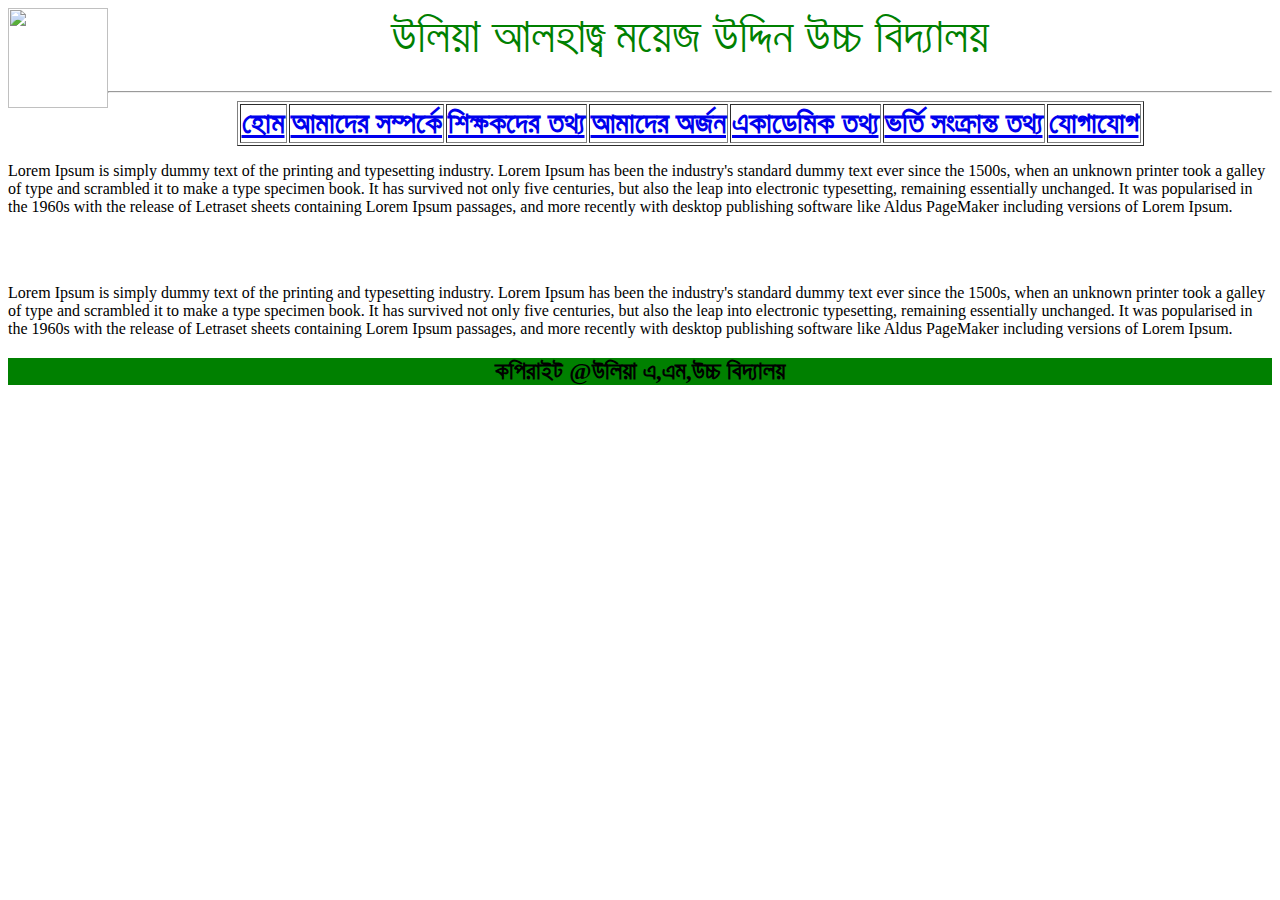
==== about_us.html @ 76924a34 "Add files via upload" ====
<!DOCTYPE html>
<html>
<head>
	
	<title>উলিয়া এ,এম,উচ্চ বিদ্যালয়</title>
</head>
<body>
<img src="/media/kafi/Education/Varsity Documents/12. Summer 12th semester 2020/CSE4033.11 Web MMJR/Ulia high school/logo.png" height="100" width="100" align="left">
<center><font size="100" color="green">উলিয়া আলহাজ্ব ময়েজ উদ্দিন উচ্চ বিদ্যালয়</font></center> 
<br>
<hr>
<center>
<table border="1">
	<tr style="font-size: 30px" >
		<th><a href="index.html">হোম</a></th>
		<th><a href="about_us.html">আমাদের সম্পর্কে</a></th>
		<th><a href="teacher.html">শিক্ষকদের তথ্য </a></th>
		<th><a href="result.html">আমাদের অর্জন </a></th>
		<th><a href="academic.html">একাডেমিক তথ্য </a></th>
		<th><a href="admission.html">ভর্তি সংক্রান্ত তথ্য  </a></th>
		<th><a href="contact.html">যোগাযোগ</a></th>
	</tr>
</table>
</center>
<p>
	Lorem Ipsum is simply dummy text of the printing and typesetting industry. Lorem Ipsum has been the industry's standard dummy text ever since the 1500s, when an unknown printer took a galley of type and scrambled it to make a type specimen book. It has survived not only five centuries, but also the leap into electronic typesetting, remaining essentially unchanged. It was popularised in the 1960s with the release of Letraset sheets containing Lorem Ipsum passages, and more recently with desktop publishing software like Aldus PageMaker including versions of Lorem Ipsum.
</p>

<br>
<br>
<p>
	Lorem Ipsum is simply dummy text of the printing and typesetting industry. Lorem Ipsum has been the industry's standard dummy text ever since the 1500s, when an unknown printer took a galley of type and scrambled it to make a type specimen book. It has survived not only five centuries, but also the leap into electronic typesetting, remaining essentially unchanged. It was popularised in the 1960s with the release of Letraset sheets containing Lorem Ipsum passages, and more recently with desktop publishing software like Aldus PageMaker including versions of Lorem Ipsum.
</p>

<center>
	<footer style="background-color: green">
	<h2>কপিরাইট @উলিয়া এ,এম,উচ্চ বিদ্যালয়</h2>
</footer>
</center>
</body>
</html>
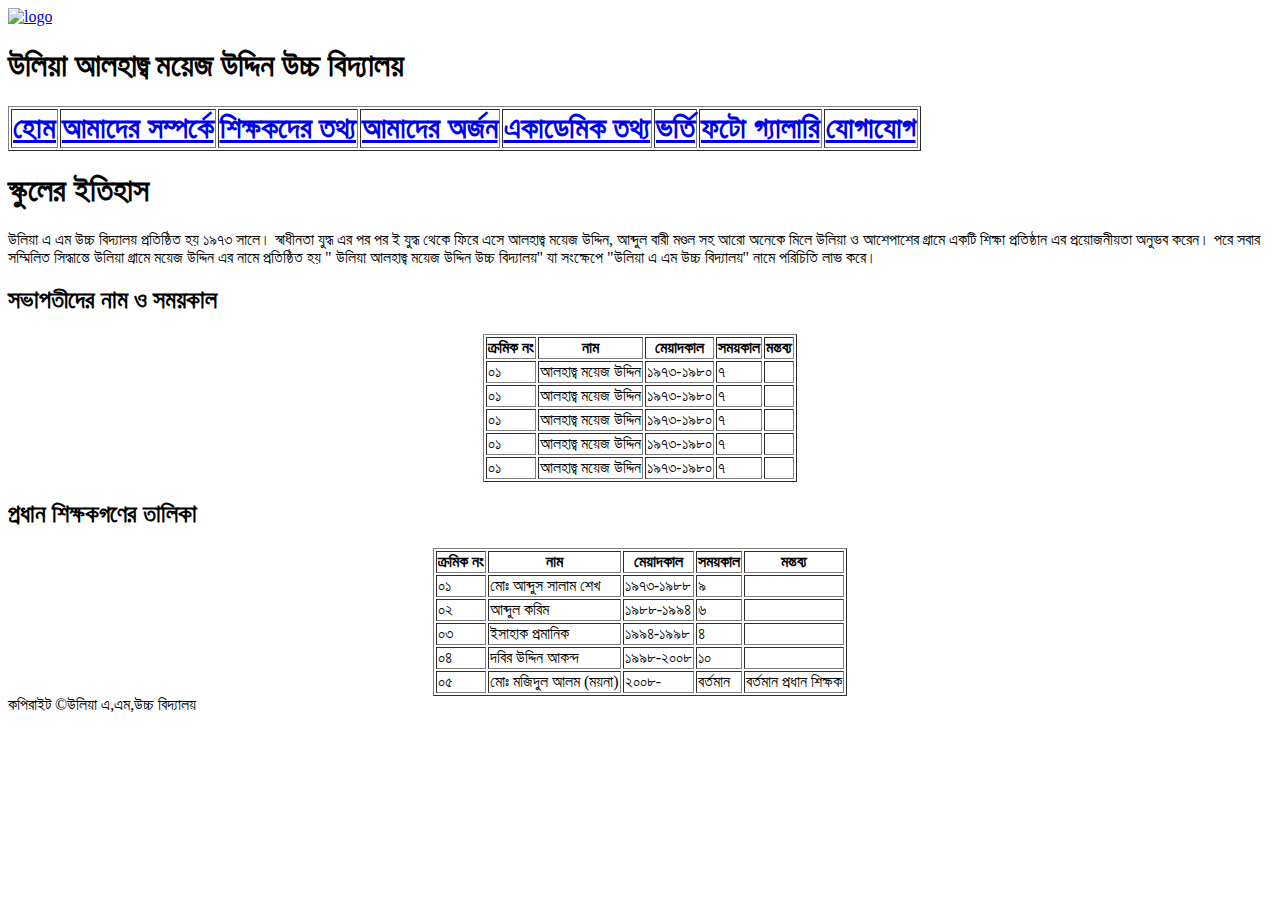
==== commit d8379b76: "Add files via upload" ====
--- a/about_us.html
+++ b/about_us.html
@@ -1,41 +1,151 @@
 <!DOCTYPE html>
 <html>
 <head>
-	
+	<link rel="stylesheet" type="text/css" href="/media/kafi/Education/Varsity Documents/12. Summer 12th semester 2020/CSE4034 Web Lab Shuvo Reza/Ulia high school/css/style.css">
 	<title>উলিয়া এ,এম,উচ্চ বিদ্যালয়</title>
+
 </head>
 <body>
-<img src="/media/kafi/Education/Varsity Documents/12. Summer 12th semester 2020/CSE4033.11 Web MMJR/Ulia high school/logo.png" height="100" width="100" align="left">
-<center><font size="100" color="green">উলিয়া আলহাজ্ব ময়েজ উদ্দিন উচ্চ বিদ্যালয়</font></center> 
-<br>
-<hr>
-<center>
-<table border="1">
-	<tr style="font-size: 30px" >
-		<th><a href="index.html">হোম</a></th>
-		<th><a href="about_us.html">আমাদের সম্পর্কে</a></th>
-		<th><a href="teacher.html">শিক্ষকদের তথ্য </a></th>
-		<th><a href="result.html">আমাদের অর্জন </a></th>
-		<th><a href="academic.html">একাডেমিক তথ্য </a></th>
-		<th><a href="admission.html">ভর্তি সংক্রান্ত তথ্য  </a></th>
-		<th><a href="contact.html">যোগাযোগ</a></th>
-	</tr>
-</table>
-</center>
-<p>
-	Lorem Ipsum is simply dummy text of the printing and typesetting industry. Lorem Ipsum has been the industry's standard dummy text ever since the 1500s, when an unknown printer took a galley of type and scrambled it to make a type specimen book. It has survived not only five centuries, but also the leap into electronic typesetting, remaining essentially unchanged. It was popularised in the 1960s with the release of Letraset sheets containing Lorem Ipsum passages, and more recently with desktop publishing software like Aldus PageMaker including versions of Lorem Ipsum.
-</p>
+	<header>
+		
+			<a href="index.html"><img src="/media/kafi/Education/Varsity Documents/12. Summer 12th semester 2020/CSE4033.11 Web MMJR/Ulia high school/logo.png" alt="logo"></a>
+			<h1>উলিয়া আলহাজ্ব ময়েজ উদ্দিন উচ্চ বিদ্যালয়</h1>
+		
+	</header>
+	<!-- menu section -->
+	<section class="menu-section">
+		
+			
+		<div class="menu">
+		
+			<table border="1">
+				<tr style="font-size: 30px" >
+					<th ><a href="index.html">হোম</a></th>
+					<th><a href="about_us.html">আমাদের সম্পর্কে</a></th>
+					<th><a href="teacher.html">শিক্ষকদের তথ্য </a></th>
+					<th><a href="result.html">আমাদের অর্জন </a></th>
+					<th><a href="academic.html">একাডেমিক তথ্য </a></th>
+					<th><a href="admission.html">ভর্তি   </a></th>
+					<th><a href="photo.html"> ফটো গ্যালারি </a></th>
+					<th><a href="contact.html">যোগাযোগ</a></th>
+				</tr>
+			</table>
+		</div>
+		
+	</section>
+<!-- about us section -->
 
-<br>
-<br>
-<p>
-	Lorem Ipsum is simply dummy text of the printing and typesetting industry. Lorem Ipsum has been the industry's standard dummy text ever since the 1500s, when an unknown printer took a galley of type and scrambled it to make a type specimen book. It has survived not only five centuries, but also the leap into electronic typesetting, remaining essentially unchanged. It was popularised in the 1960s with the release of Letraset sheets containing Lorem Ipsum passages, and more recently with desktop publishing software like Aldus PageMaker including versions of Lorem Ipsum.
-</p>
+<section class="about-us">
+	<div class="about1">
+		<h1>স্কুলের ইতিহাস </h1>
+		<span></span>
+		<p>
+			উলিয়া এ এম উচ্চ বিদ্যালয় প্রতিষ্ঠিত হয় ১৯৭৩ সালে। স্বাধীনতা যুদ্ধ এর পর পর ই যুদ্ধ থেকে ফিরে এসে আলহাজ্ব ময়েজ উদ্দিন, আব্দুল বারী মণ্ডল সহ আরো অনেকে মিলে উলিয়া ও আশেপাশের গ্রামে একটি শিক্ষা প্রতিষ্ঠান এর প্রয়োজনীয়তা অনুভব করেন। পরে সবার সম্মিলিত সিদ্ধান্তে উলিয়া গ্রামে ময়েজ উদ্দিন এর নামে প্রতিষ্ঠিত হয় " উলিয়া আলহাজ্ব ময়েজ উদ্দিন উচ্চ বিদ্যালয়" যা সংক্ষেপে "উলিয়া এ এম উচ্চ বিদ্যালয়" নামে পরিচিতি লাভ করে। 
+		</p>
+	</div>
+	<div class="about2">
+		<h2>সভাপতীদের নাম ও সময়কাল </h2>
+		<span></span>
+		<center>
+			<table border="1">
+				<tr>
+					<th>ক্রমিক নং </th>
+					<th>নাম </th>
+					<th> মেয়াদকাল </th>
+					<th>সময়কাল</th>
+					<th>মন্তব্য </th>
+				</tr>
+				<tr>
+					<td>০১ </td>
+					<td>আলহাজ্ব ময়েজ উদ্দিন </td>
+					<td>১৯৭৩-১৯৮০ </td>
+					<td>৭ </td>
+					<td></td>
+				</tr>
+				<tr>
+					<td>০১ </td>
+					<td>আলহাজ্ব ময়েজ উদ্দিন </td>
+					<td>১৯৭৩-১৯৮০ </td>
+					<td>৭ </td>
+					<td></td>
+				</tr>
+				<tr>
+					<td>০১ </td>
+					<td>আলহাজ্ব ময়েজ উদ্দিন </td>
+					<td>১৯৭৩-১৯৮০ </td>
+					<td>৭ </td>
+					<td></td>
+				</tr>
+				<tr>
+					<td>০১ </td>
+					<td>আলহাজ্ব ময়েজ উদ্দিন </td>
+					<td>১৯৭৩-১৯৮০ </td>
+					<td>৭ </td>
+					<td></td>
+				</tr>
+				<tr>
+					<td>০১ </td>
+					<td>আলহাজ্ব ময়েজ উদ্দিন </td>
+					<td>১৯৭৩-১৯৮০ </td>
+					<td>৭ </td>
+					<td></td>
+				</tr>
+			</table>
+		</center>
+	</div>
+	<div class="about3">
+		<h2>প্রধান শিক্ষকগণের তালিকা </h2>
+		<span></span>
+		<center>
+			<table border="1">
+				<tr>
+					<th>ক্রমিক নং </th>
+					<th>নাম </th>
+					<th>মেয়াদকাল </th>
+					<th>সময়কাল </th>
+					<th>মন্তব্য </th>
+				</tr>
+				<tr>
+					<td>০১ </td>
+					<td>মোঃ আব্দুস সালাম শেখ </td>
+					<td>১৯৭৩-১৯৮৮ </td>
+					<td>৯ </td>
+					<td></td>
+				</tr>
+				<tr>
+					<td>০২  </td>
+					<td>আব্দুল করিম </td>
+					<td>১৯৮৮-১৯৯৪  </td>
+					<td>৬  </td>
+					<td></td>
+				</tr>
+				<tr>
+					<td>০৩  </td>
+					<td>ইসাহাক প্রমানিক  </td>
+					<td>১৯৯৪-১৯৯৮  </td>
+					<td>৪  </td>
+					<td></td>
+				</tr>
+				<tr>
+					<td>০৪  </td>
+					<td>দবির উদ্দিন আকন্দ  </td>
+					<td>১৯৯৮-২০০৮  </td>
+					<td>১০  </td>
+					<td></td>
+				</tr>
+				<tr>
+					<td>০৫  </td>
+					<td>মোঃ মজিদুল আলম (ময়না)  </td>
+					<td>২০০৮-  </td>
+					<td>বর্তমান  </td>
+					<td>বর্তমান প্রধান শিক্ষক </td>
+				</tr>
+			</table>
+		</center>
+	</div>
+</section>
 
-<center>
-	<footer style="background-color: green">
-	<h2>কপিরাইট @উলিয়া এ,এম,উচ্চ বিদ্যালয়</h2>
-</footer>
+<footer >কপিরাইট ©উলিয়া এ,এম,উচ্চ বিদ্যালয়</footer>
 </center>
 </body>
 </html>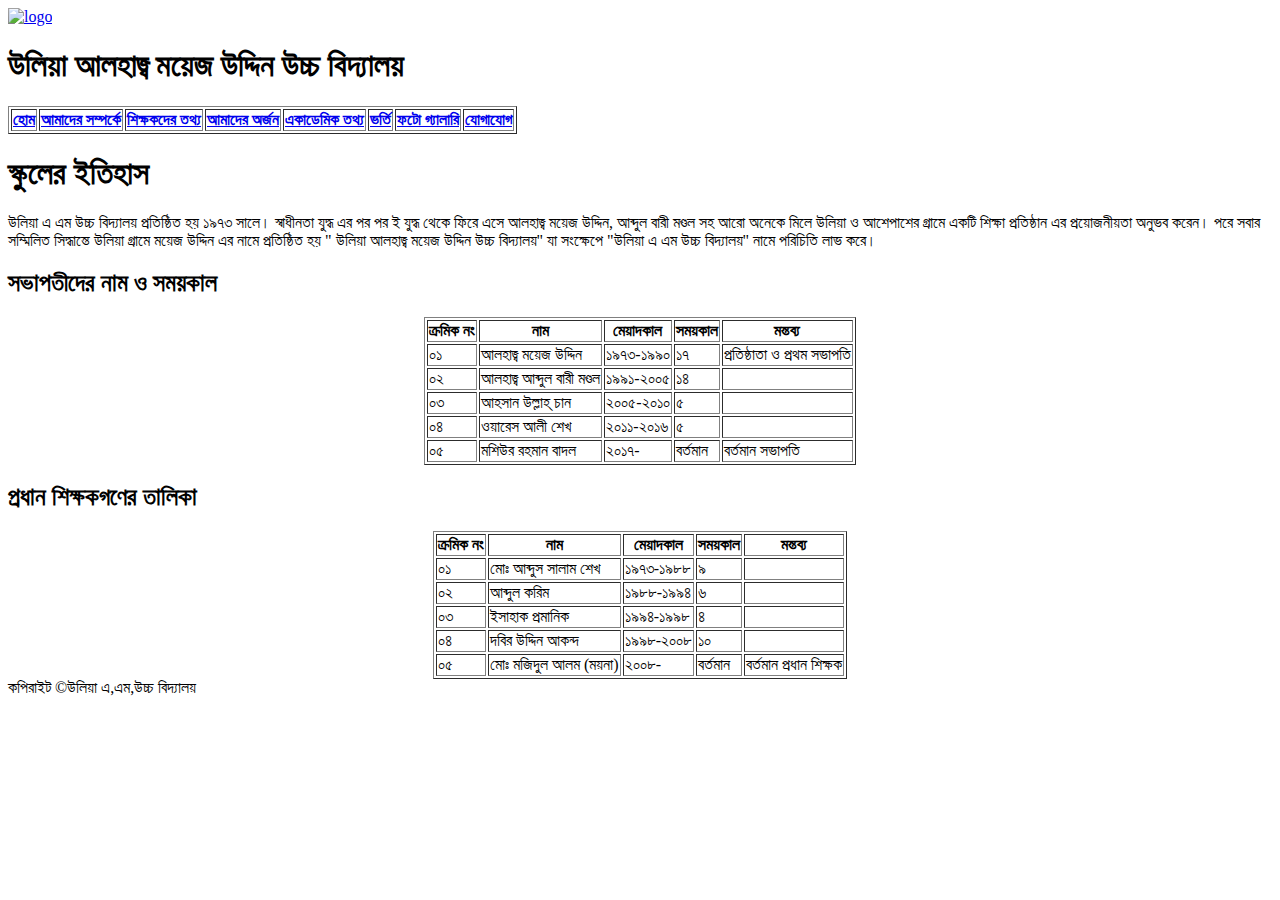
==== commit 4c4d784f: "Add files via upload" ====
--- a/about_us.html
+++ b/about_us.html
@@ -1,14 +1,15 @@
 <!DOCTYPE html>
 <html>
 <head>
-	<link rel="stylesheet" type="text/css" href="/media/kafi/Education/Varsity Documents/12. Summer 12th semester 2020/CSE4034 Web Lab Shuvo Reza/Ulia high school/css/style.css">
+	<meta charset="utf-8">
+	<link rel="stylesheet" media="all" type="text/css" href="..\..\ulia school\css\style.css">
 	<title>উলিয়া এ,এম,উচ্চ বিদ্যালয়</title>
 
 </head>
 <body>
 	<header>
 		
-			<a href="index.html"><img src="/media/kafi/Education/Varsity Documents/12. Summer 12th semester 2020/CSE4033.11 Web MMJR/Ulia high school/logo.png" alt="logo"></a>
+			<a href="index.html"><img src="..\..\ulia school\picture\logo.png" alt="logo"></a>
 			<h1>উলিয়া আলহাজ্ব ময়েজ উদ্দিন উচ্চ বিদ্যালয়</h1>
 		
 	</header>
@@ -18,14 +19,14 @@
 			
 		<div class="menu">
 		
-			<table border="1">
-				<tr style="font-size: 30px" >
+			<table border="">
+				<tr>
 					<th ><a href="index.html">হোম</a></th>
 					<th><a href="about_us.html">আমাদের সম্পর্কে</a></th>
 					<th><a href="teacher.html">শিক্ষকদের তথ্য </a></th>
 					<th><a href="result.html">আমাদের অর্জন </a></th>
 					<th><a href="academic.html">একাডেমিক তথ্য </a></th>
-					<th><a href="admission.html">ভর্তি   </a></th>
+					<th><a href="admission.html">ভর্তি  </a></th>
 					<th><a href="photo.html"> ফটো গ্যালারি </a></th>
 					<th><a href="contact.html">যোগাযোগ</a></th>
 				</tr>
@@ -33,6 +34,7 @@
 		</div>
 		
 	</section>
+
 <!-- about us section -->
 
 <section class="about-us">
@@ -58,37 +60,37 @@
 				<tr>
 					<td>০১ </td>
 					<td>আলহাজ্ব ময়েজ উদ্দিন </td>
-					<td>১৯৭৩-১৯৮০ </td>
-					<td>৭ </td>
+					<td>১৯৭৩-১৯৯০  </td>
+					<td>১৭  </td>
+					<td>প্রতিষ্ঠাতা ও প্রথম সভাপতি </td>
+				</tr>
+				<tr>
+					<td>০২ </td>
+					<td>আলহাজ্ব আব্দুল বারী মণ্ডল  </td>
+					<td>১৯৯১-২০০৫ </td>
+					<td>১৪  </td>
 					<td></td>
 				</tr>
 				<tr>
-					<td>০১ </td>
-					<td>আলহাজ্ব ময়েজ উদ্দিন </td>
-					<td>১৯৭৩-১৯৮০ </td>
-					<td>৭ </td>
+					<td>০৩  </td>
+					<td>আহসান উল্লাহ্‌ চান </td>
+					<td>২০০৫-২০১০  </td>
+					<td>৫   </td>
 					<td></td>
 				</tr>
 				<tr>
-					<td>০১ </td>
-					<td>আলহাজ্ব ময়েজ উদ্দিন </td>
-					<td>১৯৭৩-১৯৮০ </td>
-					<td>৭ </td>
+					<td>০৪  </td>
+					<td>ওয়ারেস আলী শেখ </td>
+					<td>২০১১-২০১৬  </td>
+					<td>৫  </td>
 					<td></td>
 				</tr>
 				<tr>
-					<td>০১ </td>
-					<td>আলহাজ্ব ময়েজ উদ্দিন </td>
-					<td>১৯৭৩-১৯৮০ </td>
-					<td>৭ </td>
-					<td></td>
-				</tr>
-				<tr>
-					<td>০১ </td>
-					<td>আলহাজ্ব ময়েজ উদ্দিন </td>
-					<td>১৯৭৩-১৯৮০ </td>
-					<td>৭ </td>
-					<td></td>
+					<td>০৫  </td>
+					<td>মশিউর রহমান বাদল </td>
+					<td>২০১৭- </td>
+					<td>বর্তমান  </td>
+					<td>বর্তমান সভাপতি </td>
 				</tr>
 			</table>
 		</center>
